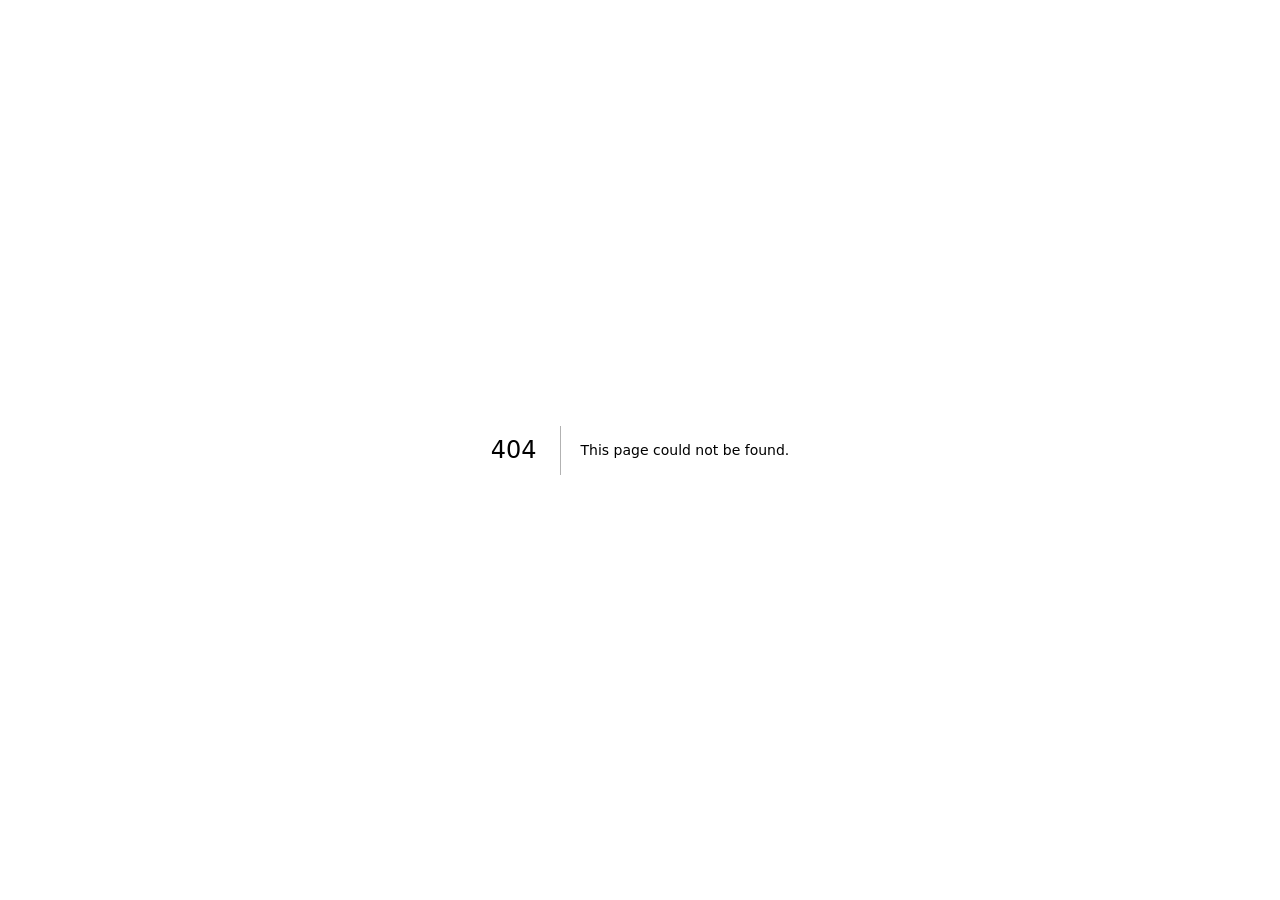
==== 404/index.html @ 4cef04ff "deploy: client-land static site yichong108/tomato-clock@cb731777632e82c578889e515116df7613d7da64" ====
<!DOCTYPE html><html lang="zh-CN" class="noto_sans_sc_7f85dfa7-module__DszMBG__variable h-full scroll-smooth antialiased"><head><meta charSet="utf-8"/><meta name="viewport" content="width=device-width, initial-scale=1"/><link rel="stylesheet" href="/tomato-clock-site/_next/static/chunks/05omnnjbvzf56.css" data-precedence="next"/><link rel="stylesheet" href="/tomato-clock-site/_next/static/chunks/02rj5yqlphcwo.css" data-precedence="next"/><link rel="preload" as="script" fetchPriority="low" href="/tomato-clock-site/_next/static/chunks/03j1paly3lmio.js"/><script src="/tomato-clock-site/_next/static/chunks/0n_jv~w21wbki.js" async=""></script><script src="/tomato-clock-site/_next/static/chunks/0vzwp6xhvcj3p.js" async=""></script><script src="/tomato-clock-site/_next/static/chunks/0m-qo.~h3.0bn.js" async=""></script><script src="/tomato-clock-site/_next/static/chunks/turbopack-14n-irer5mqsm.js" async=""></script><script src="/tomato-clock-site/_next/static/chunks/09mtdvhr2kq9s.js" async=""></script><script src="/tomato-clock-site/_next/static/chunks/03zwuxim70cu8.js" async=""></script><meta name="robots" content="noindex"/><meta name="next-size-adjust" content=""/><title>404: This page could not be found.</title><title>番茄钟 · 专注每一刻</title><meta name="description" content="番茄钟 GoldenTomato：Windows 桌面专注工具。番茄计时、休息节奏、主题与铃声，以及专注任务、贡献热力图与本地统计。"/><meta name="keywords" content="番茄钟,番茄工作法,专注,休息,Pomodoro,GoldenTomato,Windows,Electron"/><link rel="icon" href="/tomato-clock-site/favicon.ico?favicon.0x3dzn~oxb6tn.ico" sizes="256x256" type="image/x-icon"/><script src="/tomato-clock-site/_next/static/chunks/03~yq9q893hmn.js" noModule=""></script></head><body class="min-h-full flex flex-col bg-[var(--tomato-bg)] font-sans text-[var(--tomato-ink)]"><div hidden=""><!--$--><!--/$--></div><div style="font-family:system-ui,&quot;Segoe UI&quot;,Roboto,Helvetica,Arial,sans-serif,&quot;Apple Color Emoji&quot;,&quot;Segoe UI Emoji&quot;;height:100vh;text-align:center;display:flex;flex-direction:column;align-items:center;justify-content:center"><div><style>body{color:#000;background:#fff;margin:0}.next-error-h1{border-right:1px solid rgba(0,0,0,.3)}@media (prefers-color-scheme:dark){body{color:#fff;background:#000}.next-error-h1{border-right:1px solid rgba(255,255,255,.3)}}</style><h1 class="next-error-h1" style="display:inline-block;margin:0 20px 0 0;padding:0 23px 0 0;font-size:24px;font-weight:500;vertical-align:top;line-height:49px">404</h1><div style="display:inline-block"><h2 style="font-size:14px;font-weight:400;line-height:49px;margin:0">This page could not be found.</h2></div></div></div><!--$--><!--/$--><script src="/tomato-clock-site/_next/static/chunks/03j1paly3lmio.js" id="_R_" async=""></script><script>(self.__next_f=self.__next_f||[]).push([0])</script><script>self.__next_f.push([1,"1:\"$Sreact.fragment\"\n2:I[95809,[\"/tomato-clock-site/_next/static/chunks/09mtdvhr2kq9s.js\",\"/tomato-clock-site/_next/static/chunks/03zwuxim70cu8.js\"],\"default\"]\n3:I[34771,[\"/tomato-clock-site/_next/static/chunks/09mtdvhr2kq9s.js\",\"/tomato-clock-site/_next/static/chunks/03zwuxim70cu8.js\"],\"default\"]\n4:I[92385,[\"/tomato-clock-site/_next/static/chunks/09mtdvhr2kq9s.js\",\"/tomato-clock-site/_next/static/chunks/03zwuxim70cu8.js\"],\"OutletBoundary\"]\n5:\"$Sreact.suspense\"\n8:I[92385,[\"/tomato-clock-site/_next/static/chunks/09mtdvhr2kq9s.js\",\"/tomato-clock-site/_next/static/chunks/03zwuxim70cu8.js\"],\"ViewportBoundary\"]\na:I[92385,[\"/tomato-clock-site/_next/static/chunks/09mtdvhr2kq9s.js\",\"/tomato-clock-site/_next/static/chunks/03zwuxim70cu8.js\"],\"MetadataBoundary\"]\nc:I[72510,[\"/tomato-clock-site/_next/static/chunks/09mtdvhr2kq9s.js\",\"/tomato-clock-site/_next/static/chunks/03zwuxim70cu8.js\"],\"default\",1]\n:HL[\"/tomato-clock-site/_next/static/chunks/05omnnjbvzf56.css\",\"style\"]\n:HL[\"/tomato-clock-site/_next/static/chunks/02rj5yqlphcwo.css\",\"style\"]\n"])</script><script>self.__next_f.push([1,"0:{\"P\":null,\"c\":[\"\",\"_not-found\",\"\"],\"q\":\"\",\"i\":false,\"f\":[[[\"\",{\"children\":[\"/_not-found\",{\"children\":[\"__PAGE__\",{}]}]},\"$undefined\",\"$undefined\",16],[[\"$\",\"$1\",\"c\",{\"children\":[[[\"$\",\"link\",\"0\",{\"rel\":\"stylesheet\",\"href\":\"/tomato-clock-site/_next/static/chunks/05omnnjbvzf56.css\",\"precedence\":\"next\",\"crossOrigin\":\"$undefined\",\"nonce\":\"$undefined\"}],[\"$\",\"link\",\"1\",{\"rel\":\"stylesheet\",\"href\":\"/tomato-clock-site/_next/static/chunks/02rj5yqlphcwo.css\",\"precedence\":\"next\",\"crossOrigin\":\"$undefined\",\"nonce\":\"$undefined\"}],[\"$\",\"script\",\"script-0\",{\"src\":\"/tomato-clock-site/_next/static/chunks/09mtdvhr2kq9s.js\",\"async\":true,\"nonce\":\"$undefined\"}],[\"$\",\"script\",\"script-1\",{\"src\":\"/tomato-clock-site/_next/static/chunks/03zwuxim70cu8.js\",\"async\":true,\"nonce\":\"$undefined\"}]],[\"$\",\"html\",null,{\"lang\":\"zh-CN\",\"className\":\"noto_sans_sc_7f85dfa7-module__DszMBG__variable h-full scroll-smooth antialiased\",\"children\":[\"$\",\"body\",null,{\"className\":\"min-h-full flex flex-col bg-[var(--tomato-bg)] font-sans text-[var(--tomato-ink)]\",\"children\":[\"$\",\"$L2\",null,{\"parallelRouterKey\":\"children\",\"error\":\"$undefined\",\"errorStyles\":\"$undefined\",\"errorScripts\":\"$undefined\",\"template\":[\"$\",\"$L3\",null,{}],\"templateStyles\":\"$undefined\",\"templateScripts\":\"$undefined\",\"notFound\":[[[\"$\",\"title\",null,{\"children\":\"404: This page could not be found.\"}],[\"$\",\"div\",null,{\"style\":{\"fontFamily\":\"system-ui,\\\"Segoe UI\\\",Roboto,Helvetica,Arial,sans-serif,\\\"Apple Color Emoji\\\",\\\"Segoe UI Emoji\\\"\",\"height\":\"100vh\",\"textAlign\":\"center\",\"display\":\"flex\",\"flexDirection\":\"column\",\"alignItems\":\"center\",\"justifyContent\":\"center\"},\"children\":[\"$\",\"div\",null,{\"children\":[[\"$\",\"style\",null,{\"dangerouslySetInnerHTML\":{\"__html\":\"body{color:#000;background:#fff;margin:0}.next-error-h1{border-right:1px solid rgba(0,0,0,.3)}@media (prefers-color-scheme:dark){body{color:#fff;background:#000}.next-error-h1{border-right:1px solid rgba(255,255,255,.3)}}\"}}],[\"$\",\"h1\",null,{\"className\":\"next-error-h1\",\"style\":{\"display\":\"inline-block\",\"margin\":\"0 20px 0 0\",\"padding\":\"0 23px 0 0\",\"fontSize\":24,\"fontWeight\":500,\"verticalAlign\":\"top\",\"lineHeight\":\"49px\"},\"children\":404}],[\"$\",\"div\",null,{\"style\":{\"display\":\"inline-block\"},\"children\":[\"$\",\"h2\",null,{\"style\":{\"fontSize\":14,\"fontWeight\":400,\"lineHeight\":\"49px\",\"margin\":0},\"children\":\"This page could not be found.\"}]}]]}]}]],[]],\"forbidden\":\"$undefined\",\"unauthorized\":\"$undefined\"}]}]}]]}],{\"children\":[[\"$\",\"$1\",\"c\",{\"children\":[null,[\"$\",\"$L2\",null,{\"parallelRouterKey\":\"children\",\"error\":\"$undefined\",\"errorStyles\":\"$undefined\",\"errorScripts\":\"$undefined\",\"template\":[\"$\",\"$L3\",null,{}],\"templateStyles\":\"$undefined\",\"templateScripts\":\"$undefined\",\"notFound\":\"$undefined\",\"forbidden\":\"$undefined\",\"unauthorized\":\"$undefined\"}]]}],{\"children\":[[\"$\",\"$1\",\"c\",{\"children\":[[[\"$\",\"title\",null,{\"children\":\"404: This page could not be found.\"}],[\"$\",\"div\",null,{\"style\":\"$0:f:0:1:0:props:children:1:props:children:props:children:props:notFound:0:1:props:style\",\"children\":[\"$\",\"div\",null,{\"children\":[[\"$\",\"style\",null,{\"dangerouslySetInnerHTML\":{\"__html\":\"body{color:#000;background:#fff;margin:0}.next-error-h1{border-right:1px solid rgba(0,0,0,.3)}@media (prefers-color-scheme:dark){body{color:#fff;background:#000}.next-error-h1{border-right:1px solid rgba(255,255,255,.3)}}\"}}],[\"$\",\"h1\",null,{\"className\":\"next-error-h1\",\"style\":\"$0:f:0:1:0:props:children:1:props:children:props:children:props:notFound:0:1:props:children:props:children:1:props:style\",\"children\":404}],[\"$\",\"div\",null,{\"style\":\"$0:f:0:1:0:props:children:1:props:children:props:children:props:notFound:0:1:props:children:props:children:2:props:style\",\"children\":[\"$\",\"h2\",null,{\"style\":\"$0:f:0:1:0:props:children:1:props:children:props:children:props:notFound:0:1:props:children:props:children:2:props:children:props:style\",\"children\":\"This page could not be found.\"}]}]]}]}]],null,[\"$\",\"$L4\",null,{\"children\":[\"$\",\"$5\",null,{\"name\":\"Next.MetadataOutlet\",\"children\":\"$@6\"}]}]]}],{},null,false,null]},null,false,\"$@7\"]},null,false,null],[\"$\",\"$1\",\"h\",{\"children\":[[\"$\",\"meta\",null,{\"name\":\"robots\",\"content\":\"noindex\"}],[\"$\",\"$L8\",null,{\"children\":\"$L9\"}],[\"$\",\"div\",null,{\"hidden\":true,\"children\":[\"$\",\"$La\",null,{\"children\":[\"$\",\"$5\",null,{\"name\":\"Next.Metadata\",\"children\":\"$Lb\"}]}]}],[\"$\",\"meta\",null,{\"name\":\"next-size-adjust\",\"content\":\"\"}]]}],false]],\"m\":\"$undefined\",\"G\":[\"$c\",[[\"$\",\"link\",\"0\",{\"rel\":\"stylesheet\",\"href\":\"/tomato-clock-site/_next/static/chunks/05omnnjbvzf56.css\",\"precedence\":\"next\",\"crossOrigin\":\"$undefined\",\"nonce\":\"$undefined\"}],[\"$\",\"link\",\"1\",{\"rel\":\"stylesheet\",\"href\":\"/tomato-clock-site/_next/static/chunks/02rj5yqlphcwo.css\",\"precedence\":\"next\",\"crossOrigin\":\"$undefined\",\"nonce\":\"$undefined\"}]]],\"S\":true,\"h\":null,\"s\":\"$undefined\",\"l\":\"$undefined\",\"p\":\"$undefined\",\"d\":\"$undefined\",\"b\":\"kHNrSaT3CvmxWIp9WeItw\"}\n"])</script><script>self.__next_f.push([1,"d:[]\n7:\"$Wd\"\n"])</script><script>self.__next_f.push([1,"9:[[\"$\",\"meta\",\"0\",{\"charSet\":\"utf-8\"}],[\"$\",\"meta\",\"1\",{\"name\":\"viewport\",\"content\":\"width=device-width, initial-scale=1\"}]]\n"])</script><script>self.__next_f.push([1,"e:I[19547,[\"/tomato-clock-site/_next/static/chunks/09mtdvhr2kq9s.js\",\"/tomato-clock-site/_next/static/chunks/03zwuxim70cu8.js\"],\"IconMark\"]\n6:null\nb:[[\"$\",\"title\",\"0\",{\"children\":\"番茄钟 · 专注每一刻\"}],[\"$\",\"meta\",\"1\",{\"name\":\"description\",\"content\":\"番茄钟 GoldenTomato：Windows 桌面专注工具。番茄计时、休息节奏、主题与铃声，以及专注任务、贡献热力图与本地统计。\"}],[\"$\",\"meta\",\"2\",{\"name\":\"keywords\",\"content\":\"番茄钟,番茄工作法,专注,休息,Pomodoro,GoldenTomato,Windows,Electron\"}],[\"$\",\"link\",\"3\",{\"rel\":\"icon\",\"href\":\"/tomato-clock-site/favicon.ico?favicon.0x3dzn~oxb6tn.ico\",\"sizes\":\"256x256\",\"type\":\"image/x-icon\"}],[\"$\",\"$Le\",\"4\",{}]]\n"])</script></body></html>
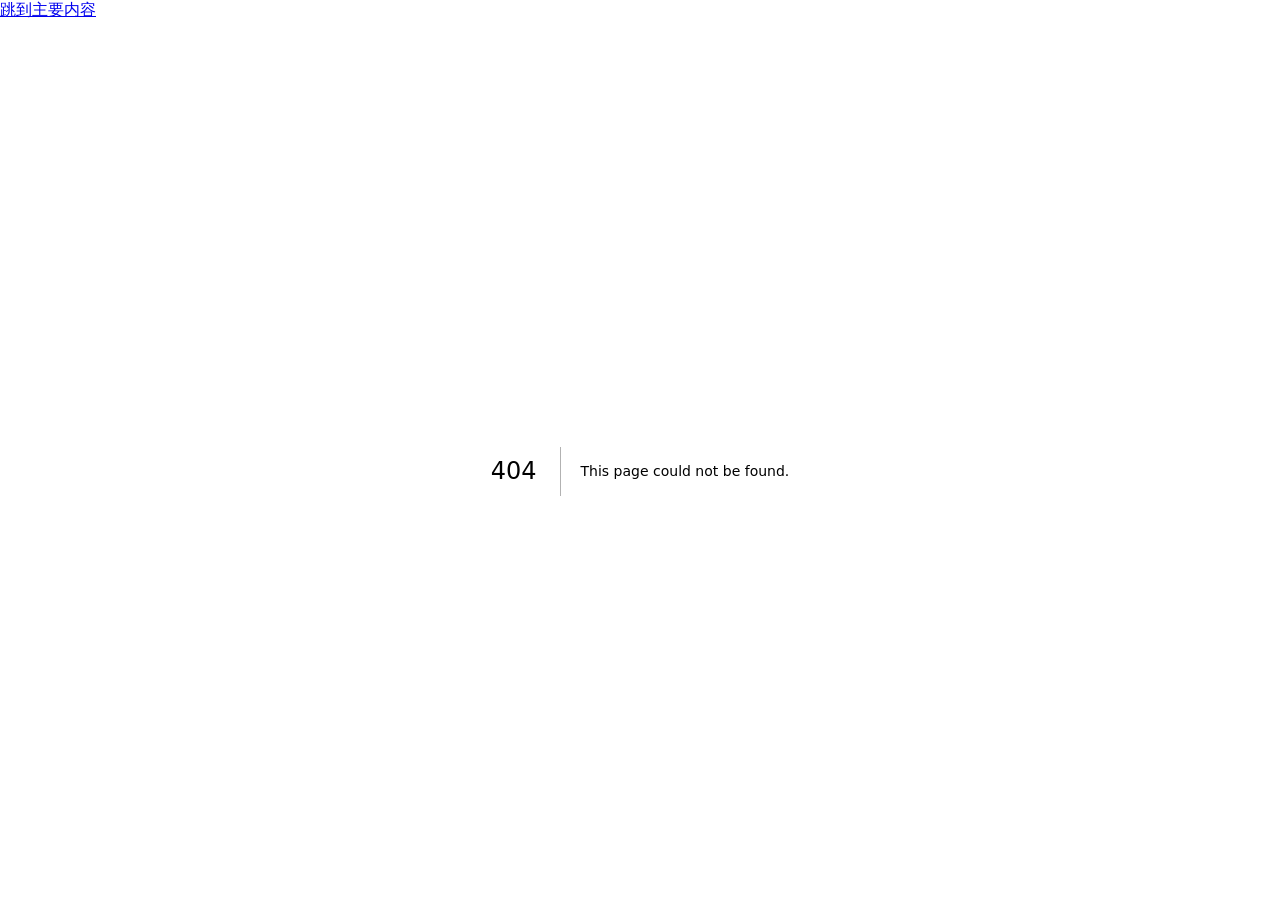
==== commit 122be7f4: "deploy: client-land static site yichong108/tomato-clock@a60c8460b58e54c12f3d9b5bb45e77b46fb08bc7" ====
--- a/404/index.html
+++ b/404/index.html
@@ -1 +1 @@
-<!DOCTYPE html><html lang="zh-CN" class="noto_sans_sc_7f85dfa7-module__DszMBG__variable h-full scroll-smooth antialiased"><head><meta charSet="utf-8"/><meta name="viewport" content="width=device-width, initial-scale=1"/><link rel="stylesheet" href="/tomato-clock-site/_next/static/chunks/05omnnjbvzf56.css" data-precedence="next"/><link rel="stylesheet" href="/tomato-clock-site/_next/static/chunks/02rj5yqlphcwo.css" data-precedence="next"/><link rel="preload" as="script" fetchPriority="low" href="/tomato-clock-site/_next/static/chunks/03j1paly3lmio.js"/><script src="/tomato-clock-site/_next/static/chunks/0n_jv~w21wbki.js" async=""></script><script src="/tomato-clock-site/_next/static/chunks/0vzwp6xhvcj3p.js" async=""></script><script src="/tomato-clock-site/_next/static/chunks/0m-qo.~h3.0bn.js" async=""></script><script src="/tomato-clock-site/_next/static/chunks/turbopack-14n-irer5mqsm.js" async=""></script><script src="/tomato-clock-site/_next/static/chunks/09mtdvhr2kq9s.js" async=""></script><script src="/tomato-clock-site/_next/static/chunks/03zwuxim70cu8.js" async=""></script><meta name="robots" content="noindex"/><meta name="next-size-adjust" content=""/><title>404: This page could not be found.</title><title>番茄钟 · 专注每一刻</title><meta name="description" content="番茄钟 GoldenTomato：Windows 桌面专注工具。番茄计时、休息节奏、主题与铃声，以及专注任务、贡献热力图与本地统计。"/><meta name="keywords" content="番茄钟,番茄工作法,专注,休息,Pomodoro,GoldenTomato,Windows,Electron"/><link rel="icon" href="/tomato-clock-site/favicon.ico?favicon.0x3dzn~oxb6tn.ico" sizes="256x256" type="image/x-icon"/><script src="/tomato-clock-site/_next/static/chunks/03~yq9q893hmn.js" noModule=""></script></head><body class="min-h-full flex flex-col bg-[var(--tomato-bg)] font-sans text-[var(--tomato-ink)]"><div hidden=""><!--$--><!--/$--></div><div style="font-family:system-ui,&quot;Segoe UI&quot;,Roboto,Helvetica,Arial,sans-serif,&quot;Apple Color Emoji&quot;,&quot;Segoe UI Emoji&quot;;height:100vh;text-align:center;display:flex;flex-direction:column;align-items:center;justify-content:center"><div><style>body{color:#000;background:#fff;margin:0}.next-error-h1{border-right:1px solid rgba(0,0,0,.3)}@media (prefers-color-scheme:dark){body{color:#fff;background:#000}.next-error-h1{border-right:1px solid rgba(255,255,255,.3)}}</style><h1 class="next-error-h1" style="display:inline-block;margin:0 20px 0 0;padding:0 23px 0 0;font-size:24px;font-weight:500;vertical-align:top;line-height:49px">404</h1><div style="display:inline-block"><h2 style="font-size:14px;font-weight:400;line-height:49px;margin:0">This page could not be found.</h2></div></div></div><!--$--><!--/$--><script src="/tomato-clock-site/_next/static/chunks/03j1paly3lmio.js" id="_R_" async=""></script><script>(self.__next_f=self.__next_f||[]).push([0])</script><script>self.__next_f.push([1,"1:\"$Sreact.fragment\"\n2:I[95809,[\"/tomato-clock-site/_next/static/chunks/09mtdvhr2kq9s.js\",\"/tomato-clock-site/_next/static/chunks/03zwuxim70cu8.js\"],\"default\"]\n3:I[34771,[\"/tomato-clock-site/_next/static/chunks/09mtdvhr2kq9s.js\",\"/tomato-clock-site/_next/static/chunks/03zwuxim70cu8.js\"],\"default\"]\n4:I[92385,[\"/tomato-clock-site/_next/static/chunks/09mtdvhr2kq9s.js\",\"/tomato-clock-site/_next/static/chunks/03zwuxim70cu8.js\"],\"OutletBoundary\"]\n5:\"$Sreact.suspense\"\n8:I[92385,[\"/tomato-clock-site/_next/static/chunks/09mtdvhr2kq9s.js\",\"/tomato-clock-site/_next/static/chunks/03zwuxim70cu8.js\"],\"ViewportBoundary\"]\na:I[92385,[\"/tomato-clock-site/_next/static/chunks/09mtdvhr2kq9s.js\",\"/tomato-clock-site/_next/static/chunks/03zwuxim70cu8.js\"],\"MetadataBoundary\"]\nc:I[72510,[\"/tomato-clock-site/_next/static/chunks/09mtdvhr2kq9s.js\",\"/tomato-clock-site/_next/static/chunks/03zwuxim70cu8.js\"],\"default\",1]\n:HL[\"/tomato-clock-site/_next/static/chunks/05omnnjbvzf56.css\",\"style\"]\n:HL[\"/tomato-clock-site/_next/static/chunks/02rj5yqlphcwo.css\",\"style\"]\n"])</script><script>self.__next_f.push([1,"0:{\"P\":null,\"c\":[\"\",\"_not-found\",\"\"],\"q\":\"\",\"i\":false,\"f\":[[[\"\",{\"children\":[\"/_not-found\",{\"children\":[\"__PAGE__\",{}]}]},\"$undefined\",\"$undefined\",16],[[\"$\",\"$1\",\"c\",{\"children\":[[[\"$\",\"link\",\"0\",{\"rel\":\"stylesheet\",\"href\":\"/tomato-clock-site/_next/static/chunks/05omnnjbvzf56.css\",\"precedence\":\"next\",\"crossOrigin\":\"$undefined\",\"nonce\":\"$undefined\"}],[\"$\",\"link\",\"1\",{\"rel\":\"stylesheet\",\"href\":\"/tomato-clock-site/_next/static/chunks/02rj5yqlphcwo.css\",\"precedence\":\"next\",\"crossOrigin\":\"$undefined\",\"nonce\":\"$undefined\"}],[\"$\",\"script\",\"script-0\",{\"src\":\"/tomato-clock-site/_next/static/chunks/09mtdvhr2kq9s.js\",\"async\":true,\"nonce\":\"$undefined\"}],[\"$\",\"script\",\"script-1\",{\"src\":\"/tomato-clock-site/_next/static/chunks/03zwuxim70cu8.js\",\"async\":true,\"nonce\":\"$undefined\"}]],[\"$\",\"html\",null,{\"lang\":\"zh-CN\",\"className\":\"noto_sans_sc_7f85dfa7-module__DszMBG__variable h-full scroll-smooth antialiased\",\"children\":[\"$\",\"body\",null,{\"className\":\"min-h-full flex flex-col bg-[var(--tomato-bg)] font-sans text-[var(--tomato-ink)]\",\"children\":[\"$\",\"$L2\",null,{\"parallelRouterKey\":\"children\",\"error\":\"$undefined\",\"errorStyles\":\"$undefined\",\"errorScripts\":\"$undefined\",\"template\":[\"$\",\"$L3\",null,{}],\"templateStyles\":\"$undefined\",\"templateScripts\":\"$undefined\",\"notFound\":[[[\"$\",\"title\",null,{\"children\":\"404: This page could not be found.\"}],[\"$\",\"div\",null,{\"style\":{\"fontFamily\":\"system-ui,\\\"Segoe UI\\\",Roboto,Helvetica,Arial,sans-serif,\\\"Apple Color Emoji\\\",\\\"Segoe UI Emoji\\\"\",\"height\":\"100vh\",\"textAlign\":\"center\",\"display\":\"flex\",\"flexDirection\":\"column\",\"alignItems\":\"center\",\"justifyContent\":\"center\"},\"children\":[\"$\",\"div\",null,{\"children\":[[\"$\",\"style\",null,{\"dangerouslySetInnerHTML\":{\"__html\":\"body{color:#000;background:#fff;margin:0}.next-error-h1{border-right:1px solid rgba(0,0,0,.3)}@media (prefers-color-scheme:dark){body{color:#fff;background:#000}.next-error-h1{border-right:1px solid rgba(255,255,255,.3)}}\"}}],[\"$\",\"h1\",null,{\"className\":\"next-error-h1\",\"style\":{\"display\":\"inline-block\",\"margin\":\"0 20px 0 0\",\"padding\":\"0 23px 0 0\",\"fontSize\":24,\"fontWeight\":500,\"verticalAlign\":\"top\",\"lineHeight\":\"49px\"},\"children\":404}],[\"$\",\"div\",null,{\"style\":{\"display\":\"inline-block\"},\"children\":[\"$\",\"h2\",null,{\"style\":{\"fontSize\":14,\"fontWeight\":400,\"lineHeight\":\"49px\",\"margin\":0},\"children\":\"This page could not be found.\"}]}]]}]}]],[]],\"forbidden\":\"$undefined\",\"unauthorized\":\"$undefined\"}]}]}]]}],{\"children\":[[\"$\",\"$1\",\"c\",{\"children\":[null,[\"$\",\"$L2\",null,{\"parallelRouterKey\":\"children\",\"error\":\"$undefined\",\"errorStyles\":\"$undefined\",\"errorScripts\":\"$undefined\",\"template\":[\"$\",\"$L3\",null,{}],\"templateStyles\":\"$undefined\",\"templateScripts\":\"$undefined\",\"notFound\":\"$undefined\",\"forbidden\":\"$undefined\",\"unauthorized\":\"$undefined\"}]]}],{\"children\":[[\"$\",\"$1\",\"c\",{\"children\":[[[\"$\",\"title\",null,{\"children\":\"404: This page could not be found.\"}],[\"$\",\"div\",null,{\"style\":\"$0:f:0:1:0:props:children:1:props:children:props:children:props:notFound:0:1:props:style\",\"children\":[\"$\",\"div\",null,{\"children\":[[\"$\",\"style\",null,{\"dangerouslySetInnerHTML\":{\"__html\":\"body{color:#000;background:#fff;margin:0}.next-error-h1{border-right:1px solid rgba(0,0,0,.3)}@media (prefers-color-scheme:dark){body{color:#fff;background:#000}.next-error-h1{border-right:1px solid rgba(255,255,255,.3)}}\"}}],[\"$\",\"h1\",null,{\"className\":\"next-error-h1\",\"style\":\"$0:f:0:1:0:props:children:1:props:children:props:children:props:notFound:0:1:props:children:props:children:1:props:style\",\"children\":404}],[\"$\",\"div\",null,{\"style\":\"$0:f:0:1:0:props:children:1:props:children:props:children:props:notFound:0:1:props:children:props:children:2:props:style\",\"children\":[\"$\",\"h2\",null,{\"style\":\"$0:f:0:1:0:props:children:1:props:children:props:children:props:notFound:0:1:props:children:props:children:2:props:children:props:style\",\"children\":\"This page could not be found.\"}]}]]}]}]],null,[\"$\",\"$L4\",null,{\"children\":[\"$\",\"$5\",null,{\"name\":\"Next.MetadataOutlet\",\"children\":\"$@6\"}]}]]}],{},null,false,null]},null,false,\"$@7\"]},null,false,null],[\"$\",\"$1\",\"h\",{\"children\":[[\"$\",\"meta\",null,{\"name\":\"robots\",\"content\":\"noindex\"}],[\"$\",\"$L8\",null,{\"children\":\"$L9\"}],[\"$\",\"div\",null,{\"hidden\":true,\"children\":[\"$\",\"$La\",null,{\"children\":[\"$\",\"$5\",null,{\"name\":\"Next.Metadata\",\"children\":\"$Lb\"}]}]}],[\"$\",\"meta\",null,{\"name\":\"next-size-adjust\",\"content\":\"\"}]]}],false]],\"m\":\"$undefined\",\"G\":[\"$c\",[[\"$\",\"link\",\"0\",{\"rel\":\"stylesheet\",\"href\":\"/tomato-clock-site/_next/static/chunks/05omnnjbvzf56.css\",\"precedence\":\"next\",\"crossOrigin\":\"$undefined\",\"nonce\":\"$undefined\"}],[\"$\",\"link\",\"1\",{\"rel\":\"stylesheet\",\"href\":\"/tomato-clock-site/_next/static/chunks/02rj5yqlphcwo.css\",\"precedence\":\"next\",\"crossOrigin\":\"$undefined\",\"nonce\":\"$undefined\"}]]],\"S\":true,\"h\":null,\"s\":\"$undefined\",\"l\":\"$undefined\",\"p\":\"$undefined\",\"d\":\"$undefined\",\"b\":\"kHNrSaT3CvmxWIp9WeItw\"}\n"])</script><script>self.__next_f.push([1,"d:[]\n7:\"$Wd\"\n"])</script><script>self.__next_f.push([1,"9:[[\"$\",\"meta\",\"0\",{\"charSet\":\"utf-8\"}],[\"$\",\"meta\",\"1\",{\"name\":\"viewport\",\"content\":\"width=device-width, initial-scale=1\"}]]\n"])</script><script>self.__next_f.push([1,"e:I[19547,[\"/tomato-clock-site/_next/static/chunks/09mtdvhr2kq9s.js\",\"/tomato-clock-site/_next/static/chunks/03zwuxim70cu8.js\"],\"IconMark\"]\n6:null\nb:[[\"$\",\"title\",\"0\",{\"children\":\"番茄钟 · 专注每一刻\"}],[\"$\",\"meta\",\"1\",{\"name\":\"description\",\"content\":\"番茄钟 GoldenTomato：Windows 桌面专注工具。番茄计时、休息节奏、主题与铃声，以及专注任务、贡献热力图与本地统计。\"}],[\"$\",\"meta\",\"2\",{\"name\":\"keywords\",\"content\":\"番茄钟,番茄工作法,专注,休息,Pomodoro,GoldenTomato,Windows,Electron\"}],[\"$\",\"link\",\"3\",{\"rel\":\"icon\",\"href\":\"/tomato-clock-site/favicon.ico?favicon.0x3dzn~oxb6tn.ico\",\"sizes\":\"256x256\",\"type\":\"image/x-icon\"}],[\"$\",\"$Le\",\"4\",{}]]\n"])</script></body></html>+<!DOCTYPE html><html lang="zh-CN" class="noto_sans_sc_7f85dfa7-module__DszMBG__variable h-full antialiased"><head><meta charSet="utf-8"/><meta name="viewport" content="width=device-width, initial-scale=1"/><link rel="stylesheet" href="/tomato-clock-site/_next/static/chunks/05omnnjbvzf56.css" data-precedence="next"/><link rel="stylesheet" href="/tomato-clock-site/_next/static/chunks/0dhpcso.dg3.b.css" data-precedence="next"/><link rel="preload" as="script" fetchPriority="low" href="/tomato-clock-site/_next/static/chunks/03j1paly3lmio.js"/><script src="/tomato-clock-site/_next/static/chunks/0n_jv~w21wbki.js" async=""></script><script src="/tomato-clock-site/_next/static/chunks/0vzwp6xhvcj3p.js" async=""></script><script src="/tomato-clock-site/_next/static/chunks/0m-qo.~h3.0bn.js" async=""></script><script src="/tomato-clock-site/_next/static/chunks/turbopack-14n-irer5mqsm.js" async=""></script><script src="/tomato-clock-site/_next/static/chunks/09mtdvhr2kq9s.js" async=""></script><script src="/tomato-clock-site/_next/static/chunks/03zwuxim70cu8.js" async=""></script><meta name="robots" content="noindex"/><meta name="next-size-adjust" content=""/><title>404: This page could not be found.</title><title>番茄钟 · 专注每一刻</title><meta name="description" content="番茄钟 GoldenTomato：Windows 桌面与微信小程序专注工具。番茄计时、休息节奏、主题与铃声，以及专注任务、专注日历与本地统计。"/><meta name="keywords" content="番茄钟,番茄工作法,专注,休息,Pomodoro,GoldenTomato,Windows,微信小程序,桌面应用"/><link rel="icon" href="/tomato-clock-site/_next/static/media/tomato.0mzvtb7v8vgis.png" type="image/png" sizes="any"/><link rel="apple-touch-icon" href="/tomato-clock-site/_next/static/media/tomato.0mzvtb7v8vgis.png"/><script src="/tomato-clock-site/_next/static/chunks/03~yq9q893hmn.js" noModule=""></script></head><body class="tomato-themed-scrollbar flex h-full flex-col overflow-y-auto scroll-smooth bg-[var(--tomato-bg)] font-sans text-[var(--tomato-ink)]"><div hidden=""><!--$--><!--/$--></div><a href="#main-content" class="tomato-focus sr-only focus:not-sr-only focus:absolute focus:left-4 focus:top-4 focus:z-[100] focus:rounded-lg focus:bg-white focus:px-4 focus:py-2 focus:text-sm focus:font-medium focus:text-[var(--tomato-ink)] focus:shadow-lg">跳到主要内容</a><div style="font-family:system-ui,&quot;Segoe UI&quot;,Roboto,Helvetica,Arial,sans-serif,&quot;Apple Color Emoji&quot;,&quot;Segoe UI Emoji&quot;;height:100vh;text-align:center;display:flex;flex-direction:column;align-items:center;justify-content:center"><div><style>body{color:#000;background:#fff;margin:0}.next-error-h1{border-right:1px solid rgba(0,0,0,.3)}@media (prefers-color-scheme:dark){body{color:#fff;background:#000}.next-error-h1{border-right:1px solid rgba(255,255,255,.3)}}</style><h1 class="next-error-h1" style="display:inline-block;margin:0 20px 0 0;padding:0 23px 0 0;font-size:24px;font-weight:500;vertical-align:top;line-height:49px">404</h1><div style="display:inline-block"><h2 style="font-size:14px;font-weight:400;line-height:49px;margin:0">This page could not be found.</h2></div></div></div><!--$--><!--/$--><script src="/tomato-clock-site/_next/static/chunks/03j1paly3lmio.js" id="_R_" async=""></script><script>(self.__next_f=self.__next_f||[]).push([0])</script><script>self.__next_f.push([1,"1:\"$Sreact.fragment\"\n2:I[95809,[\"/tomato-clock-site/_next/static/chunks/09mtdvhr2kq9s.js\",\"/tomato-clock-site/_next/static/chunks/03zwuxim70cu8.js\"],\"default\"]\n3:I[34771,[\"/tomato-clock-site/_next/static/chunks/09mtdvhr2kq9s.js\",\"/tomato-clock-site/_next/static/chunks/03zwuxim70cu8.js\"],\"default\"]\n4:I[92385,[\"/tomato-clock-site/_next/static/chunks/09mtdvhr2kq9s.js\",\"/tomato-clock-site/_next/static/chunks/03zwuxim70cu8.js\"],\"OutletBoundary\"]\n5:\"$Sreact.suspense\"\n8:I[92385,[\"/tomato-clock-site/_next/static/chunks/09mtdvhr2kq9s.js\",\"/tomato-clock-site/_next/static/chunks/03zwuxim70cu8.js\"],\"ViewportBoundary\"]\na:I[92385,[\"/tomato-clock-site/_next/static/chunks/09mtdvhr2kq9s.js\",\"/tomato-clock-site/_next/static/chunks/03zwuxim70cu8.js\"],\"MetadataBoundary\"]\nc:I[72510,[\"/tomato-clock-site/_next/static/chunks/09mtdvhr2kq9s.js\",\"/tomato-clock-site/_next/static/chunks/03zwuxim70cu8.js\"],\"default\",1]\n:HL[\"/tomato-clock-site/_next/static/chunks/05omnnjbvzf56.css\",\"style\"]\n:HL[\"/tomato-clock-site/_next/static/chunks/0dhpcso.dg3.b.css\",\"style\"]\n"])</script><script>self.__next_f.push([1,"0:{\"P\":null,\"c\":[\"\",\"_not-found\",\"\"],\"q\":\"\",\"i\":false,\"f\":[[[\"\",{\"children\":[\"/_not-found\",{\"children\":[\"__PAGE__\",{}]}]},\"$undefined\",\"$undefined\",16],[[\"$\",\"$1\",\"c\",{\"children\":[[[\"$\",\"link\",\"0\",{\"rel\":\"stylesheet\",\"href\":\"/tomato-clock-site/_next/static/chunks/05omnnjbvzf56.css\",\"precedence\":\"next\",\"crossOrigin\":\"$undefined\",\"nonce\":\"$undefined\"}],[\"$\",\"link\",\"1\",{\"rel\":\"stylesheet\",\"href\":\"/tomato-clock-site/_next/static/chunks/0dhpcso.dg3.b.css\",\"precedence\":\"next\",\"crossOrigin\":\"$undefined\",\"nonce\":\"$undefined\"}],[\"$\",\"script\",\"script-0\",{\"src\":\"/tomato-clock-site/_next/static/chunks/09mtdvhr2kq9s.js\",\"async\":true,\"nonce\":\"$undefined\"}],[\"$\",\"script\",\"script-1\",{\"src\":\"/tomato-clock-site/_next/static/chunks/03zwuxim70cu8.js\",\"async\":true,\"nonce\":\"$undefined\"}]],[\"$\",\"html\",null,{\"lang\":\"zh-CN\",\"className\":\"noto_sans_sc_7f85dfa7-module__DszMBG__variable h-full antialiased\",\"children\":[\"$\",\"body\",null,{\"className\":\"tomato-themed-scrollbar flex h-full flex-col overflow-y-auto scroll-smooth bg-[var(--tomato-bg)] font-sans text-[var(--tomato-ink)]\",\"children\":[[\"$\",\"a\",null,{\"href\":\"#main-content\",\"className\":\"tomato-focus sr-only focus:not-sr-only focus:absolute focus:left-4 focus:top-4 focus:z-[100] focus:rounded-lg focus:bg-white focus:px-4 focus:py-2 focus:text-sm focus:font-medium focus:text-[var(--tomato-ink)] focus:shadow-lg\",\"children\":\"跳到主要内容\"}],[\"$\",\"$L2\",null,{\"parallelRouterKey\":\"children\",\"error\":\"$undefined\",\"errorStyles\":\"$undefined\",\"errorScripts\":\"$undefined\",\"template\":[\"$\",\"$L3\",null,{}],\"templateStyles\":\"$undefined\",\"templateScripts\":\"$undefined\",\"notFound\":[[[\"$\",\"title\",null,{\"children\":\"404: This page could not be found.\"}],[\"$\",\"div\",null,{\"style\":{\"fontFamily\":\"system-ui,\\\"Segoe UI\\\",Roboto,Helvetica,Arial,sans-serif,\\\"Apple Color Emoji\\\",\\\"Segoe UI Emoji\\\"\",\"height\":\"100vh\",\"textAlign\":\"center\",\"display\":\"flex\",\"flexDirection\":\"column\",\"alignItems\":\"center\",\"justifyContent\":\"center\"},\"children\":[\"$\",\"div\",null,{\"children\":[[\"$\",\"style\",null,{\"dangerouslySetInnerHTML\":{\"__html\":\"body{color:#000;background:#fff;margin:0}.next-error-h1{border-right:1px solid rgba(0,0,0,.3)}@media (prefers-color-scheme:dark){body{color:#fff;background:#000}.next-error-h1{border-right:1px solid rgba(255,255,255,.3)}}\"}}],[\"$\",\"h1\",null,{\"className\":\"next-error-h1\",\"style\":{\"display\":\"inline-block\",\"margin\":\"0 20px 0 0\",\"padding\":\"0 23px 0 0\",\"fontSize\":24,\"fontWeight\":500,\"verticalAlign\":\"top\",\"lineHeight\":\"49px\"},\"children\":404}],[\"$\",\"div\",null,{\"style\":{\"display\":\"inline-block\"},\"children\":[\"$\",\"h2\",null,{\"style\":{\"fontSize\":14,\"fontWeight\":400,\"lineHeight\":\"49px\",\"margin\":0},\"children\":\"This page could not be found.\"}]}]]}]}]],[]],\"forbidden\":\"$undefined\",\"unauthorized\":\"$undefined\"}]]}]}]]}],{\"children\":[[\"$\",\"$1\",\"c\",{\"children\":[null,[\"$\",\"$L2\",null,{\"parallelRouterKey\":\"children\",\"error\":\"$undefined\",\"errorStyles\":\"$undefined\",\"errorScripts\":\"$undefined\",\"template\":[\"$\",\"$L3\",null,{}],\"templateStyles\":\"$undefined\",\"templateScripts\":\"$undefined\",\"notFound\":\"$undefined\",\"forbidden\":\"$undefined\",\"unauthorized\":\"$undefined\"}]]}],{\"children\":[[\"$\",\"$1\",\"c\",{\"children\":[[[\"$\",\"title\",null,{\"children\":\"404: This page could not be found.\"}],[\"$\",\"div\",null,{\"style\":\"$0:f:0:1:0:props:children:1:props:children:props:children:1:props:notFound:0:1:props:style\",\"children\":[\"$\",\"div\",null,{\"children\":[[\"$\",\"style\",null,{\"dangerouslySetInnerHTML\":{\"__html\":\"body{color:#000;background:#fff;margin:0}.next-error-h1{border-right:1px solid rgba(0,0,0,.3)}@media (prefers-color-scheme:dark){body{color:#fff;background:#000}.next-error-h1{border-right:1px solid rgba(255,255,255,.3)}}\"}}],[\"$\",\"h1\",null,{\"className\":\"next-error-h1\",\"style\":\"$0:f:0:1:0:props:children:1:props:children:props:children:1:props:notFound:0:1:props:children:props:children:1:props:style\",\"children\":404}],[\"$\",\"div\",null,{\"style\":\"$0:f:0:1:0:props:children:1:props:children:props:children:1:props:notFound:0:1:props:children:props:children:2:props:style\",\"children\":[\"$\",\"h2\",null,{\"style\":\"$0:f:0:1:0:props:children:1:props:children:props:children:1:props:notFound:0:1:props:children:props:children:2:props:children:props:style\",\"children\":\"This page could not be found.\"}]}]]}]}]],null,[\"$\",\"$L4\",null,{\"children\":[\"$\",\"$5\",null,{\"name\":\"Next.MetadataOutlet\",\"children\":\"$@6\"}]}]]}],{},null,false,null]},null,false,\"$@7\"]},null,false,null],[\"$\",\"$1\",\"h\",{\"children\":[[\"$\",\"meta\",null,{\"name\":\"robots\",\"content\":\"noindex\"}],[\"$\",\"$L8\",null,{\"children\":\"$L9\"}],[\"$\",\"div\",null,{\"hidden\":true,\"children\":[\"$\",\"$La\",null,{\"children\":[\"$\",\"$5\",null,{\"name\":\"Next.Metadata\",\"children\":\"$Lb\"}]}]}],[\"$\",\"meta\",null,{\"name\":\"next-size-adjust\",\"content\":\"\"}]]}],false]],\"m\":\"$undefined\",\"G\":[\"$c\",[[\"$\",\"link\",\"0\",{\"rel\":\"stylesheet\",\"href\":\"/tomato-clock-site/_next/static/chunks/05omnnjbvzf56.css\",\"precedence\":\"next\",\"crossOrigin\":\"$undefined\",\"nonce\":\"$undefined\"}],[\"$\",\"link\",\"1\",{\"rel\":\"stylesheet\",\"href\":\"/tomato-clock-site/_next/static/chunks/0dhpcso.dg3.b.css\",\"precedence\":\"next\",\"crossOrigin\":\"$undefined\",\"nonce\":\"$undefined\"}]]],\"S\":true,\"h\":null,\"s\":\"$undefined\",\"l\":\"$undefined\",\"p\":\"$undefined\",\"d\":\"$undefined\",\"b\":\"9dV6bb0ynPaKp7BWurRDM\"}\n"])</script><script>self.__next_f.push([1,"d:[]\n7:\"$Wd\"\n"])</script><script>self.__next_f.push([1,"9:[[\"$\",\"meta\",\"0\",{\"charSet\":\"utf-8\"}],[\"$\",\"meta\",\"1\",{\"name\":\"viewport\",\"content\":\"width=device-width, initial-scale=1\"}]]\n"])</script><script>self.__next_f.push([1,"e:I[19547,[\"/tomato-clock-site/_next/static/chunks/09mtdvhr2kq9s.js\",\"/tomato-clock-site/_next/static/chunks/03zwuxim70cu8.js\"],\"IconMark\"]\n6:null\nb:[[\"$\",\"title\",\"0\",{\"children\":\"番茄钟 · 专注每一刻\"}],[\"$\",\"meta\",\"1\",{\"name\":\"description\",\"content\":\"番茄钟 GoldenTomato：Windows 桌面与微信小程序专注工具。番茄计时、休息节奏、主题与铃声，以及专注任务、专注日历与本地统计。\"}],[\"$\",\"meta\",\"2\",{\"name\":\"keywords\",\"content\":\"番茄钟,番茄工作法,专注,休息,Pomodoro,GoldenTomato,Windows,微信小程序,桌面应用\"}],[\"$\",\"link\",\"3\",{\"rel\":\"icon\",\"href\":\"/tomato-clock-site/_next/static/media/tomato.0mzvtb7v8vgis.png\",\"type\":\"image/png\",\"sizes\":\"any\"}],[\"$\",\"link\",\"4\",{\"rel\":\"apple-touch-icon\",\"href\":\"/tomato-clock-site/_next/static/media/tomato.0mzvtb7v8vgis.png\"}],[\"$\",\"$Le\",\"5\",{}]]\n"])</script></body></html>
